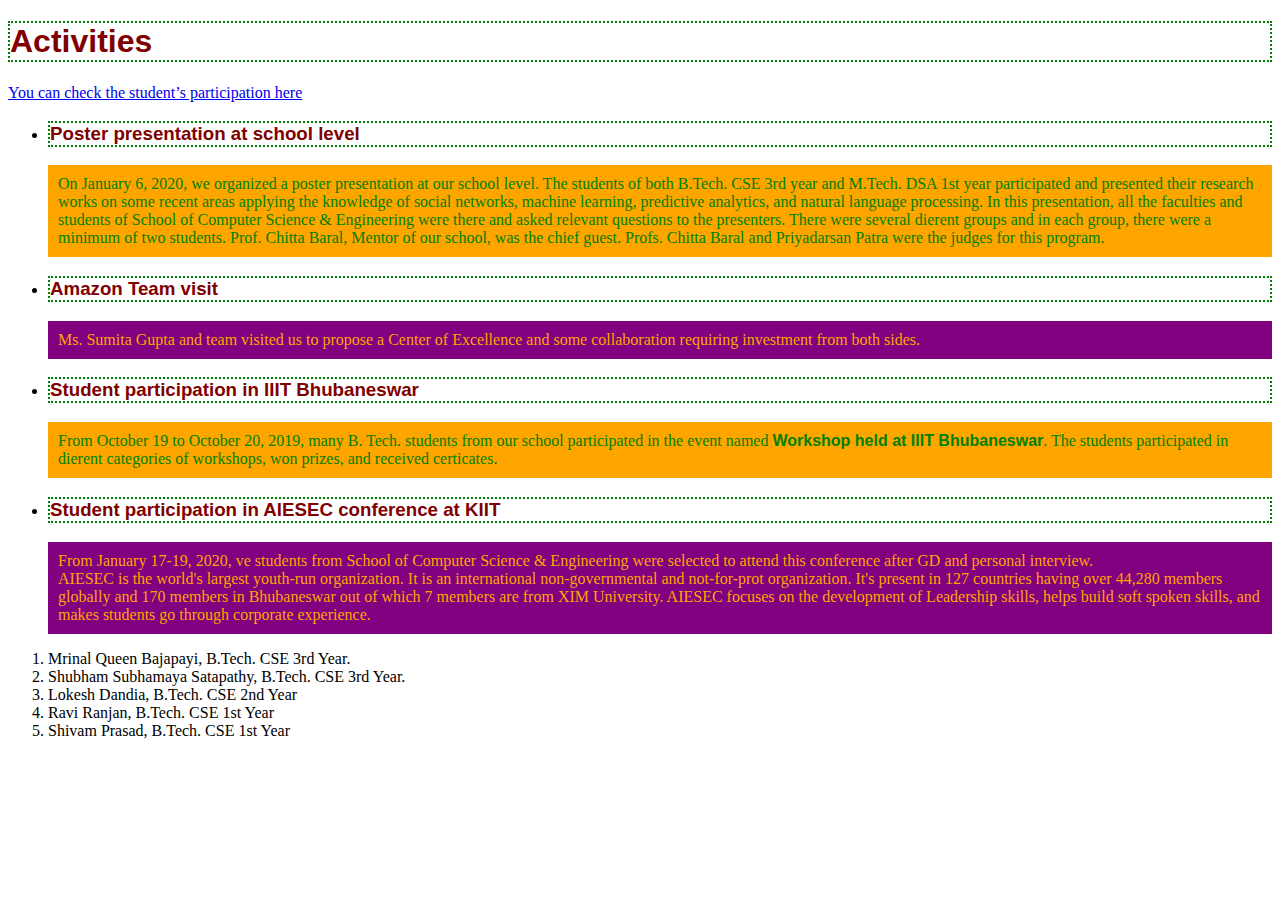
==== Lab3/Session 1/activities/activities.html @ 541d2777 "Lab-03" ====
<!DOCTYPE html>
<html lang="en">
  <head>
    <meta charset="UTF-8" />
    <meta name="viewport" content="width=device-width, initial-scale=1.0" />
    <title>Activities</title>
    <link rel="stylesheet" href="../stylesheet/activities.css">
  </head>
  <body>
    <h1>Activities</h1>
    <a href="#students">You can check the student’s participation here</a>
    <ul>
      <li>
        <h3 >Poster presentation at school level</h3>
        <p class="green-para bg-orange">
          On January 6, 2020, we organized a poster presentation at our school
          level. The students of both B.Tech. CSE 3rd year and M.Tech. DSA 1st
          year participated and presented their research works on some recent
          areas applying the knowledge of social networks, machine learning,
          predictive analytics, and natural language processing. In this
          presentation, all the faculties and students of School of Computer
          Science & Engineering were there and asked relevant questions to the
          presenters. There were several dierent groups and in each group, there
          were a minimum of two students. Prof. Chitta Baral, Mentor of our
          school, was the chief guest. Profs. Chitta Baral and Priyadarsan Patra
          were the judges for this program.
        </p>
      </li>
      <li>
        <h3 >Amazon Team visit</h3>
        <p class="orange-para bg-purple">
          Ms. Sumita Gupta and team visited us to propose a Center of Excellence
          and some collaboration requiring investment from both sides.
        </p>
      </li>
      <li>
        <h3 >Student participation in IIIT Bhubaneswar</h3>
        <p class="green-para bg-orange" >
          From October 19 to October 20, 2019, many B. Tech. students from our
          school participated in the event named <b> Workshop held at
          IIIT Bhubaneswar</b>. The students participated in dierent categories of
          workshops, won prizes, and received certicates.
        </p>
      </li>
      <li>
        <h3 >Student participation in AIESEC conference at KIIT</h3>
        <p class="orange-para bg-purple">
          From January 17-19, 2020, ve students from School of Computer Science
          & Engineering were selected to attend this conference after GD and
          personal interview. <br />
          AIESEC is the world's largest youth-run organization. It is an
          international non-governmental and not-for-prot organization. It's
          present in 127 countries having over 44,280 members globally and 170
          members in Bhubaneswar out of which 7 members are from XIM University.
          AIESEC focuses on the development of Leadership skills, helps build
          soft spoken skills, and makes students go through corporate
          experience.
        </p>
      </li>
    </ul>
    <ol id="students">
      <li>Mrinal Queen Bajapayi, B.Tech. CSE 3rd Year.</li>
      <li>Shubham Subhamaya Satapathy, B.Tech. CSE 3rd Year.</li>
      <li>Lokesh Dandia, B.Tech. CSE 2nd Year</li>
      <li>Ravi Ranjan, B.Tech. CSE 1st Year</li>
      <li>Shivam Prasad, B.Tech. CSE 1st Year</li>
    </ol>
  </body>
</html>
---- Lab3/Session 1/stylesheet/activities.css ----
h1, h2, h3{
    color: maroon; 
    font-family: sans-serif; 
    border: 2px dotted green;
}

p{
    color: gray;
    font-family: serif;
    padding: 10px;
}

p b{
    font-family: sans-serif;
}

.green-para{
    color: green;
}

.orange-para{
    color:orange;
}

.bg-orange{
    background-color: orange;
}

.bg-purple{
    background-color: purple;
}
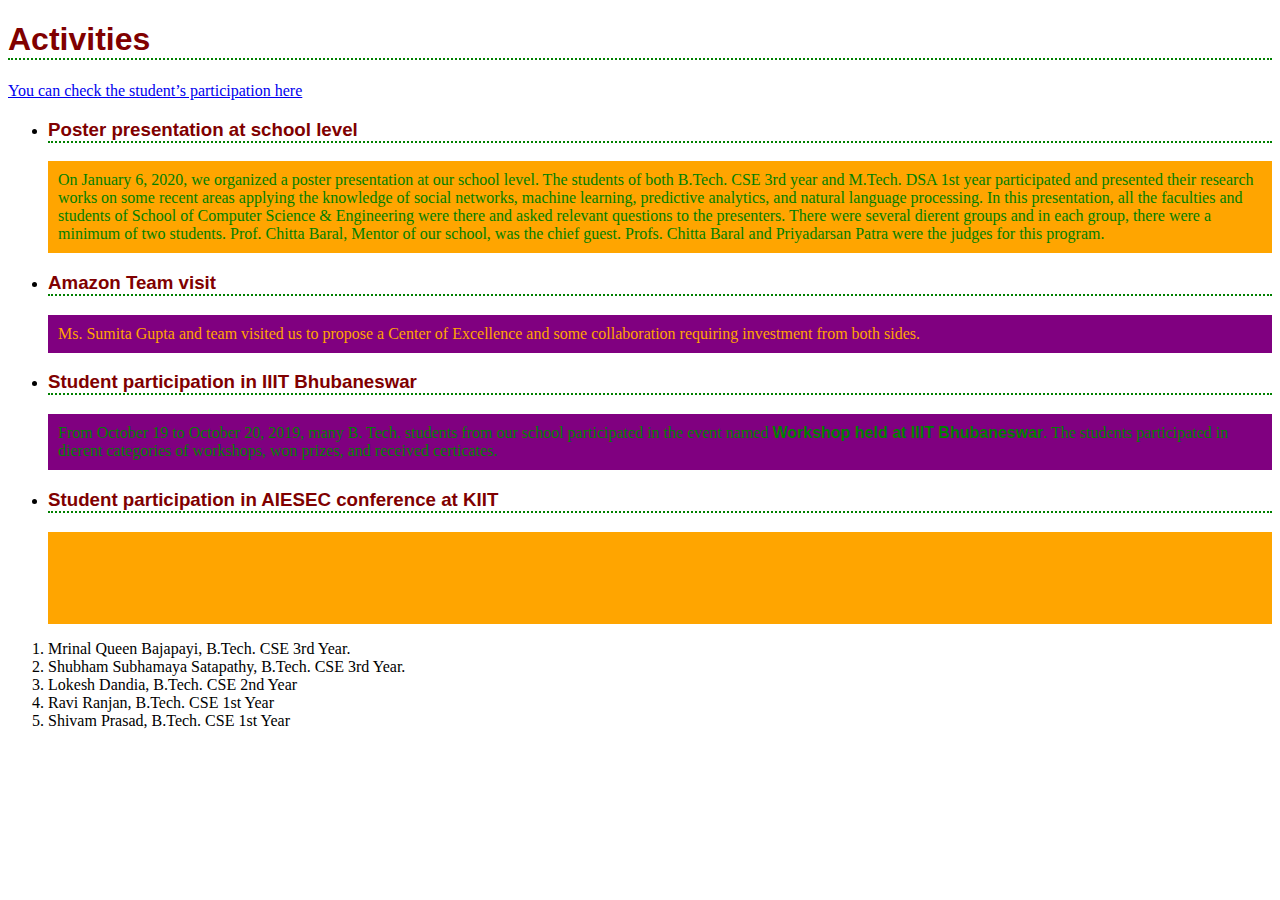
==== commit a43855bb: "Day 3 added" ====
--- a/Lab3/Session 1/activities/activities.html
+++ b/Lab3/Session 1/activities/activities.html
@@ -35,7 +35,7 @@
       </li>
       <li>
         <h3 >Student participation in IIIT Bhubaneswar</h3>
-        <p class="green-para bg-orange" >
+        <p class="green-para bg-purple" >
           From October 19 to October 20, 2019, many B. Tech. students from our
           school participated in the event named <b> Workshop held at
           IIIT Bhubaneswar</b>. The students participated in dierent categories of
@@ -44,7 +44,7 @@
       </li>
       <li>
         <h3 >Student participation in AIESEC conference at KIIT</h3>
-        <p class="orange-para bg-purple">
+        <p class="orange-para bg-orange">
           From January 17-19, 2020, ve students from School of Computer Science
           & Engineering were selected to attend this conference after GD and
           personal interview. <br />
--- a/Lab3/Session 1/stylesheet/activities.css
+++ b/Lab3/Session 1/stylesheet/activities.css
@@ -1,7 +1,7 @@
 h1, h2, h3{
     color: maroon; 
     font-family: sans-serif; 
-    border: 2px dotted green;
+    border-bottom: 2px dotted green;
 }
 
 p{
